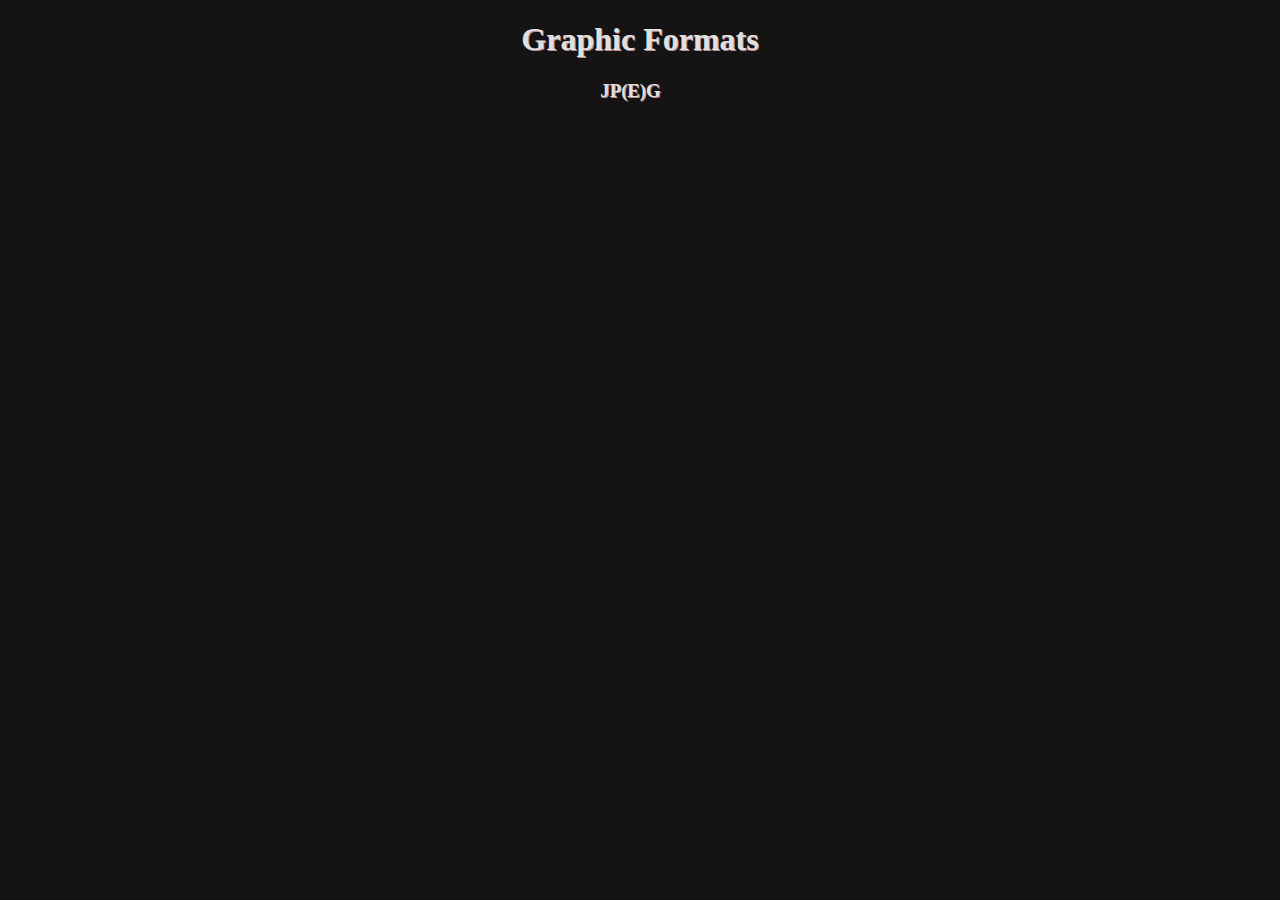
==== GraphicFormats.html @ b362afa9 "finally working links" ====
<!DOCTYPE html>
<html lang="en">
<head>
    <meta charset="UTF-8">
    <title>Graphic Formats</title>
    <link rel="stylesheet" href="Stylesheet.css">

</head>
<body>
<h1>Graphic Formats</h1>
<section>
    <article>
        <h3>JP(E)G</h3>
        <p>

        </p>
    </article>
</section>

</body>
</html>
---- Stylesheet.css ----
body {
    background-color: #151313;
}
h1{
    font-family: "Dubai Light";
    color: #e0e0e0;
    text-shadow: 1px 1px rosybrown;
    text-align: center;
}
h2{
    font-family: "Dubai Light";
    color: #e0e0e0;
    text-shadow: 1px 1px rosybrown;
    text-align: center;

}
h3{

    font-family: "Dubai Light";
    color: #e0e0e0;
    text-shadow: 1px 1px rosybrown;
    text-align: center;

}
.box{
    text-align: center;
    margin-left: 370px;
    inline-size: 505px;
    overflow-wrap: break-word;
    font-family: "Dubai";
    font-size: 16px;
    color: #c7c2c2;

}
section{
    text-align: center;
    margin-left: 370px;
    inline-size: 505px;
    overflow-wrap: break-word;
    font-family: "Dubai";
    font-size: 16px;
    color: #c7c2c2;
}
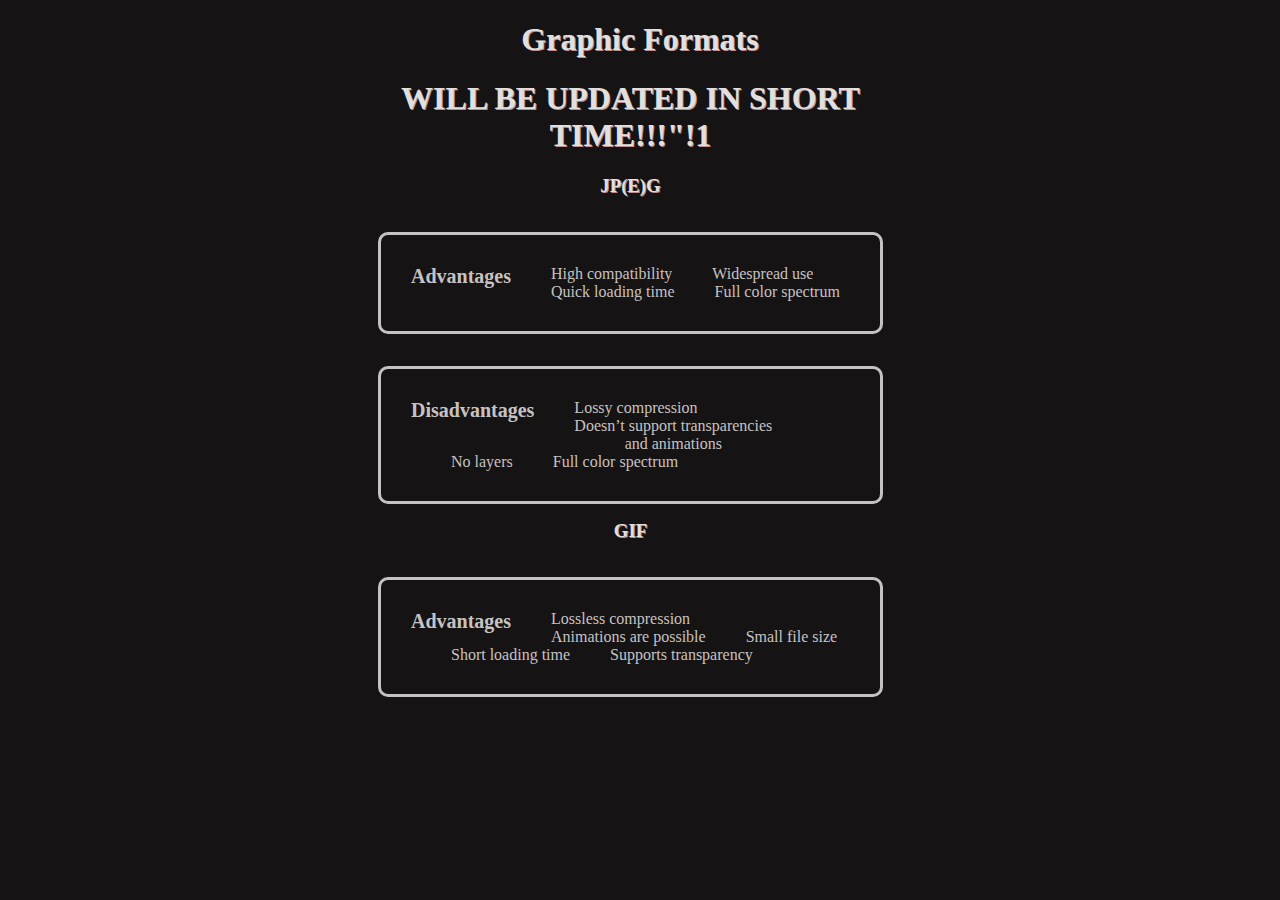
==== commit ca8d8505: "added graphic formats (half done)" ====
--- a/GraphicFormats.html
+++ b/GraphicFormats.html
@@ -10,10 +10,37 @@
 <h1>Graphic Formats</h1>
 <section>
     <article>
+        <h1>WILL BE UPDATED IN SHORT TIME!!!"!1 </h1>
         <h3>JP(E)G</h3>
-        <p>
+       <dl >
+           <dt>Advantages</dt>
+           <dd class="first">High compatibility</dd>
+           <dd>Widespread use</dd>
+           <dd>Quick loading time</dd>
+           <dd>Full color spectrum</dd>
+       </dl>
+    </article>
 
-        </p>
+    <article>
+        <dl>
+            <dt>Disadvantages</dt>
+            <dd class="first">Lossy compression</dd>
+            <dd>Doesn’t support transparencies <br> and animations</dd>
+            <dd>No layers</dd>
+            <dd>Full color spectrum</dd>
+        </dl>
+    </article>
+
+    <article>
+        <h3>GIF</h3>
+        <dl >
+            <dt>Advantages</dt>
+            <dd>Lossless compression</dd>
+            <dd>Animations are possible</dd>
+            <dd>Small file size</dd>
+            <dd>Short loading time</dd>
+            <dd>Supports transparency</dd>
+        </dl>
     </article>
 </section>
 
--- a/Stylesheet.css
+++ b/Stylesheet.css
@@ -42,4 +42,21 @@
     color: #c7c2c2;
 }
 
+dl{
+    border-radius: 10px;
+    padding: 30px;
+    border-style: solid;
+    float: left;
+}
+dl dt{
 
+    float: left;
+    font-size: 20px;
+
+    font-weight: bold;
+
+}
+dl dd{
+    overflow: auto;
+    float: left;
+}
